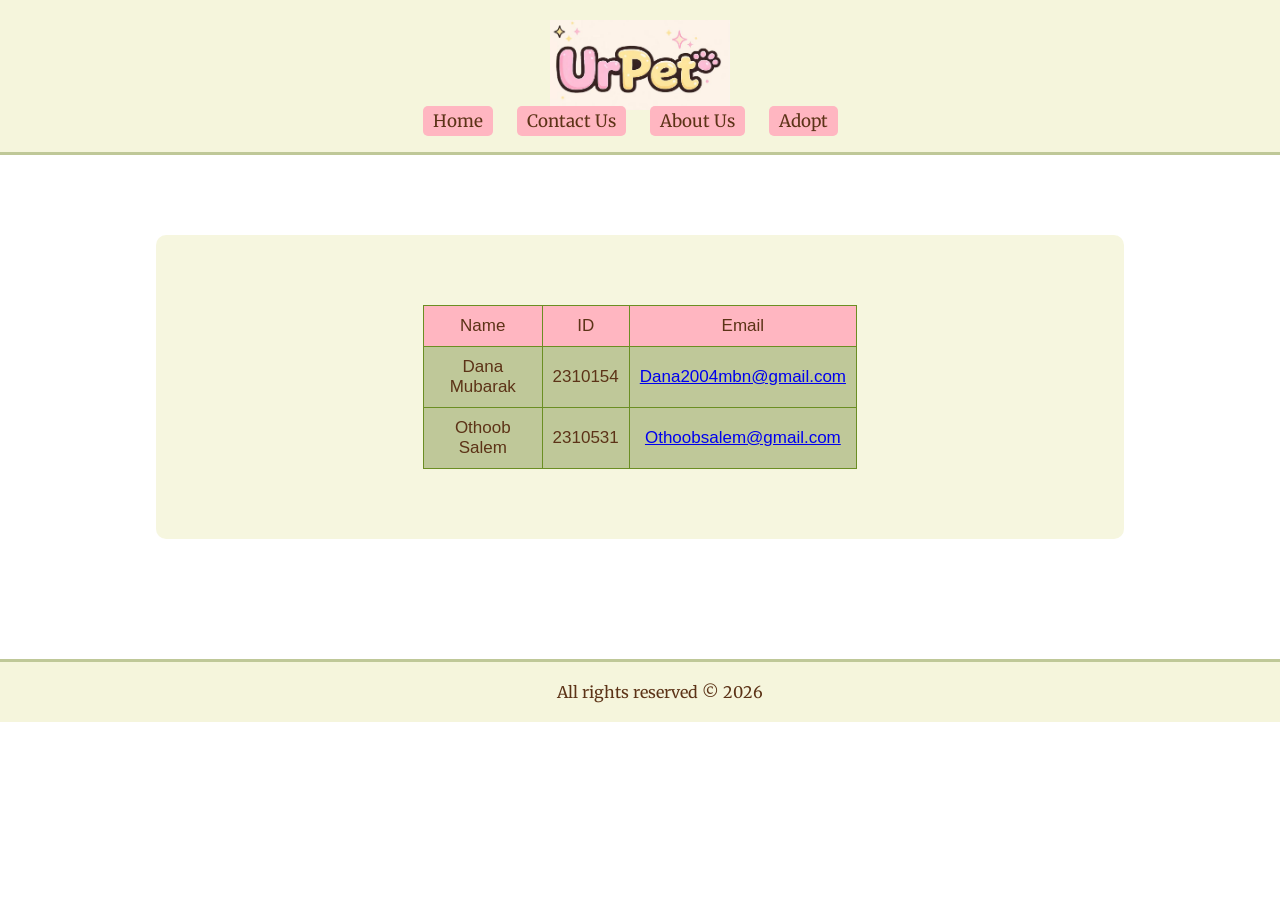
==== aboutus.html @ c4af8d3b "Update aboutus.html" ====
<!DOCTYPE html>
<head>
  <meta charset="UTF-8">
  <meta name="viewport" content="width=device-width, initial-scale=1.0">
<link href="style.css" rel="stylesheet">
    <link href="https://fonts.googleapis.com/css2?family=Merriweather:wght@400;700&family=Poppins:wght@400;600&family=Roboto:wght@400;500&display=swap" rel="stylesheet">

  <title>UrPet-About Us</title>
</head>
<body>

  <video autoplay muted loop id="background-video">
    <source src="https://motionbgs.com/media/1721/hello-kitty-with-friends.960x540.mp4" type="video/mp4">
    Your browser does not support the video tag.
  </video>
<header>
    <div class="logo-container">
  <img src="pet2.jpg" alt="UrPet Logo" class="logo">
</div>
    <nav>
        <ul>
              <li><a href="index.html">Home</a></li>
              <li><a href="ContactUs.html">Contact Us</a></li>
              <li><a href="aboutus.html">About Us</a></li>
              <li><a href="adopte.html">Adopt</a></li>
        </ul>
    </nav>
</header>

<main>
    <section id="aboutus">
    <table class="my-table">
    <tr>
        <td>Name</td>
        <td>ID</td>
        <td>Email</td>
    </tr>
    <tr>
        <td>Dana Mubarak</td>
        <td>2310154</td>
        <td><a href="mailto:Dana2004mbn@gmail.com">Dana2004mbn@gmail.com</a></td>
    </tr>
    <tr>
        <td>Othoob Salem</td>
        <td>2310531</td>
        <td><a href="mailto:Othoobsalem@gmail.com">Othoobsalem@gmail.com</a></td>
    </tr>
</table>

    </section>
</main>

 <footer>
        <p>All rights reserved &copy; 2026</p>
    </footer>

   

</body>


</html>
---- style.css ----
body, html {
      margin: 0;
      height: 100%;
      font-family: 'Merriweather', serif;
    }

    #background-video {
      position: fixed;
      top: 0;
      left: 0;
      width: 100%;
      height: 100%;
      object-fit: cover;
      z-index: -1;
    }


        header {
            background-color:beige;
            padding: 20px;
            text-align: center;
            border-bottom: 3px solid rgba(156, 170, 108, 0.6);

        }

.logo-container {
  display: flex;
  justify-content: center;  /* لضبط اللوجو في المنتصف */
  align-items: center;
  width: 100%;  /* تأكد من أن الحاوية تأخذ كامل عرض الصفحة */
}

.logo {
  width: 180px;  /* حجم اللوجو - يمكنك تعديله حسب الحاجة */
  height: auto;
}
nav ul {
    list-style-type: none;
    text-align: center;
    margin: 0;
    padding: 0;
}

nav ul li {
    display: inline;
    margin-right: 20px;
    background-color:#ffb6c1; 
    border-radius: 5px; 
    padding: 5px 10px;
}

nav ul li a {
    color: #5C3317;
    text-decoration: none;
    font-size: 17px;
}

nav ul li a:hover {
    color:#ffb6c1;
}

nav ul li:hover {
    background-color: rgba(156, 170, 108, 0.6);
}
main {
    position: relative;
    z-index: 1; 
    padding: 50px 20px;
     color: #5C3317;
 
}

#home {
    background-color: rgba(245, 245, 220, 0.9); 
    padding: 40px;
    border-radius: 10px; 
    margin-top: 20px;
    text-align: center;
}
#contactus {
    max-width: 600px;
    margin: 1px auto;
    padding: 20px;
    background-color: #fff;
    border-radius: 8px;
    box-shadow: 0 4px 8px rgba(0, 0, 0, 0.1);
}

#adopt {
    max-width: 600px;
    margin: 1px auto;
    padding: 20px;
    background-color: #fff;
    border-radius: 8px;
    box-shadow: 0 4px 8px rgba(0, 0, 0, 0.1);
}

#aboutus {
    background-color: rgba(245, 245, 220, 0.9); 
    padding: 40px;
    border-radius: 10px; 
    margin-top: 20px;
    text-align: center;
}



/* تنسيق الـ labels */
label {
    font-size: 14px;
    color: #333;
    display: block;
    margin-bottom: 8px;
}
/* تنسيق الحقول المدخلة (inputs) */
input[type="text"],
input[type="email"],
input[type="tel"],
input[type="birth"],
textarea,
select {
    width: 100%;
    padding: 10px;
    margin-bottom: 15px;
    border: 1px solid #ccc;
    border-radius: 4px;
    box-sizing: border-box;
    font-size: 14px;
}

/* تنسيق الحقول عند التفاعل معها */
input[type="text"]:focus,
input[type="email"]:focus,
input[type="tel"]:focus,
input[type="birth"]:focus,
textarea:focus,
select:focus {
    border-color: #007bff;
    outline: none;
}

/* تنسيق زر الإرسال */
input[type="submit"] {
    background-color: rgba(156, 170, 108, 0.6);
    color: white;
    padding: 12px 20px;
    border: none;
    border-radius: 4px;
    cursor: pointer;
    font-size: 16px;
    width: 30%;
    margin-right: 4%;
}

input[type="submit"]:hover {
    background-color: #ffb6c1;
}

/* تنسيق زر إعادة التعيين */
input[type="reset"] {
    background-color: rgba(156, 170, 108, 0.6);
    color: white;
    padding: 12px 20px;
    border: 1px solid;
    border-radius: 4px;
    cursor: pointer;
    font-size: 16px;
    width: 30%;
}

input[type="reset"]:hover {
    background-color: #ffb6c1;
}

/* تنسيق النص داخل الحقول */
input::placeholder,
textarea::placeholder {
    color: #888;
    font-style: italic;
}

/* تنسيق الحقول المطلوبة (required) */
input[required],
textarea[required],
select[required] {
    border-color: #ff5722;
}

/* تنسيق الفقرات والنصوص العامة */
p {
    margin: 0 0 10px;
}

/* تنسيق النصوص و الـ radio buttons */
input[type="radio"] {
    margin-right: 10px;
}

/* تعديل الـ radio buttons ليظهروا بجانب بعضهم */
p label input[type="radio"] {
    margin-right: 5px; /* المسافة بين الـ input والـ label */
}
/* إضافة تباعد بين الحقول */
p:last-child {
    margin-bottom: 0;
}
/* تنسيق حقل الـ select (اللغة) */
select {
    width: 100%;
    padding: 10px;
    margin-bottom: 15px;
    border: 1px solid #ccc;
    border-radius: 4px;
    font-size: 14px;
    box-sizing: border-box;
}
.section-title{
    font-size: 20px;
    font-family: 'Open Sans', sans-serif; 
    color: rgba(156, 170, 108, 0.6);
    margin-top: 0.5px;
}
#adoptionRequirements {
    background-color: #f9f9f9;
    border: 2px solid #ccc;
    width: 400px;
    height: 143px;
    padding: 10px;
    font-family:open-sans;
    font-size: 14px;
    color: #333;
}

footer {
    background-color:beige;
    padding: 20px;
    text-align: center;
    margin-top: 40px;
    font-size: 1rem;
    width: 100%;
    bottom: 0;
    left: 0;
    border-top: 3px solid rgba(156, 170, 108, 0.6);
    color: #5C3317;
}


#tips {
  background-color: #f9f9f9; /* خلفية خفيفة */
    padding: 20px;             /* مسافة داخل الصندوق */
    border-radius: 8px;        /* حواف دائرية */
    margin-top: 20px;          /* مسافة عن الفورم */
    box-shadow: 0 2px 6px rgba(0,0,0,0.1); /* ظل خفيف */
    font-family: 'Montserrat', sans-serif;
}


/* للعناوين داخل aside */
#tips h3 {
    color: #ffb6c1; /* لون أنيق */
    margin-bottom: 10px;
}

/* للقوائم داخل aside */
#tips ul {
    list-style-type: disc;
    padding-left: 20px;
}

/* العناصر داخل aside */
#tips ul li {
    margin-bottom: 8px;
    font-size: 14px;
    line-height: 1.5;
}
/*------------------*/
/* Media Queries لكل قسم مع توسيط كامل */
/*------------------*/

/* للهواتف الصغيرة - أقل من 576px */
@media (max-width: 575.98px) {
    #home,
    #contactus,
    #adopt,
    #aboutus {
        padding: 20px;
        margin: 15px auto 20px auto;  /* فوق 15px، أوسط تلقائي، تحت 20px */
        width: 95%;                  /* تقريبًا يأخذ كامل عرض الشاشة */
        font-size: 14px;
    }

    #contactus,
    #adopt {
        max-width: 100%;
        box-shadow: 0 2px 4px rgba(0,0,0,0.1);
        display: block;              /* الفورم والـ aside فوق بعض */
    }
}

/* للأجهزة المتوسطة - من 576px إلى 767.98px */
@media (min-width: 576px) and (max-width: 767.98px) {
    #home,
    #contactus,
    #adopt,
    #aboutus {
        padding: 30px;
        margin: 20px auto;           /* أوسط تلقائي */
        width: 90%;
        font-size: 15px;
    }

    #contactus,
    #adopt {
        max-width: 90%;
        box-shadow: 0 3px 6px rgba(0,0,0,0.1);
        display: block;              /* الفورم والـ aside فوق بعض */
    }
}

/* للأجهزة الكبيرة - من 768px إلى 991.98px */
@media (min-width: 768px) and (max-width: 991.98px) {
    #home,
    #contactus,
    #adopt,
    #aboutus {
        padding: 40px;
        margin: 25px auto;           /* أوسط تلقائي */
        width: 85%;
        font-size: 16px;
    }

    #contactus,
    #adopt {
        max-width: 85%;
        display: flex;               /* الفورم والـ aside جنب بعض */
        gap: 25px;
    }

    #contactus form,
    #adopt form {
        flex: 2;
    }

    #tips {
        flex: 1;
    }
}

/* للشاشات الكبيرة 992px وأكبر */
@media (min-width: 992px) {
    #home,
    #contactus,
    #adopt,
    #aboutus {
        padding: 50px;
        margin: 30px auto;           /* أوسط تلقائي */
        width: 70%;
        font-size: 17px;
    }

    #contactus,
    #adopt {
        max-width: 70%;
        display: flex;               /* الفورم والـ aside جنب بعض */
        gap: 30px;
    }

    #contactus form,
    #adopt form {
        flex: 2;
    }

    #tips {
        flex: 1;
    }
}


.my-table {
    width: 50%;
    border-collapse: collapse;
    margin: 20px auto;
       color: #5C3317;
    font-family: 'Montserrat', sans-serif;
}

.my-table td {
    border: 1px solid #6B8E23;
    padding: 10px;
    text-align: center;
}



/* الصف الأول وردي */
.my-table tr:nth-child(1) {
    background-color: #ffb6c1;
}

/* الصف الثاني اللون اللي حطيتيه */
.my-table tr:nth-child(2) {
    background-color: rgba(156, 170, 108, 0.6);
}

/* الصف الثالث اللون اللي حطيتيه */
.my-table tr:nth-child(3) {
    background-color: rgba(156, 170, 108, 0.6);
}
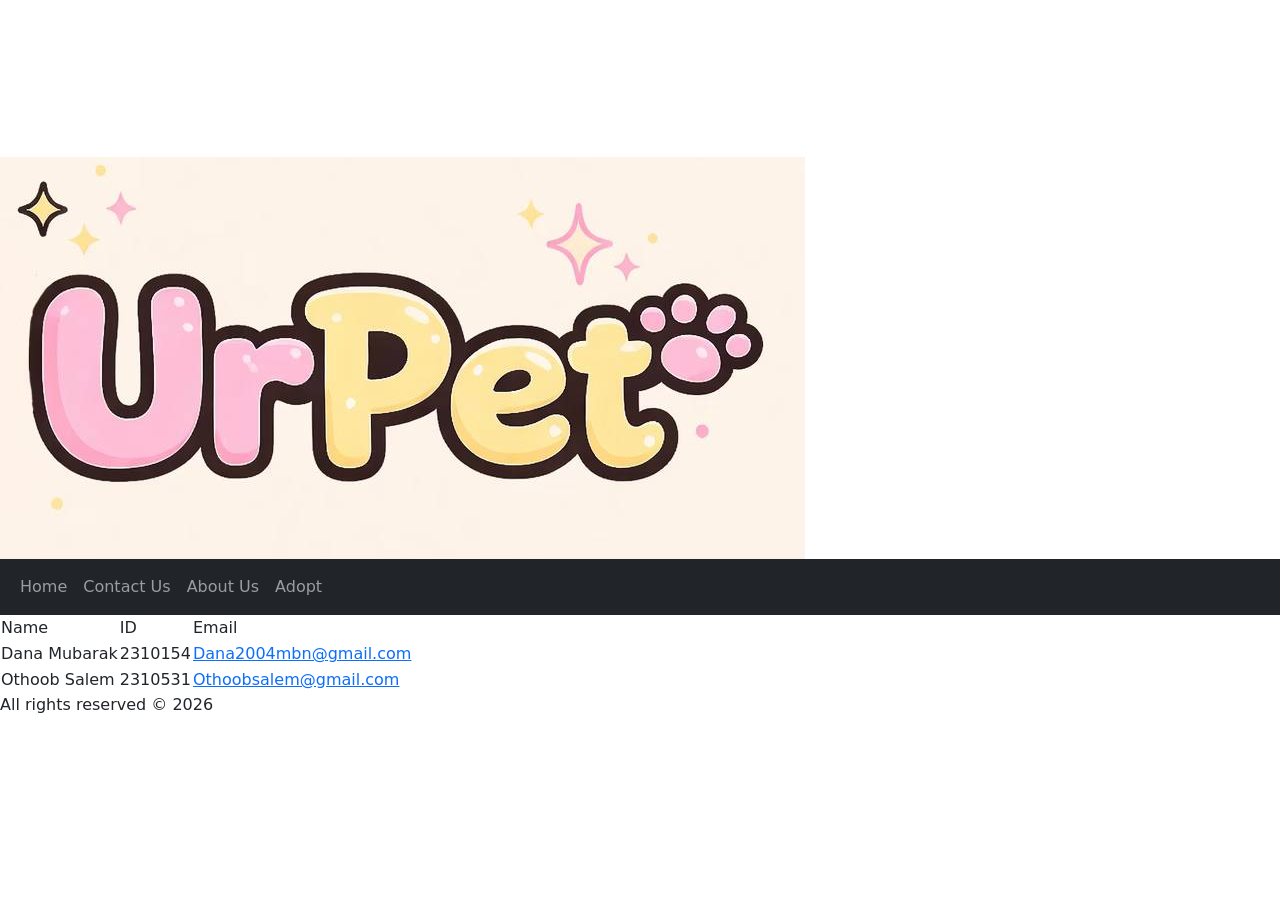
==== commit a8aa735b: "Update aboutus.html" ====
--- a/aboutus.html
+++ b/aboutus.html
@@ -2,9 +2,12 @@
 <head>
   <meta charset="UTF-8">
   <meta name="viewport" content="width=device-width, initial-scale=1.0">
-<link href="style.css" rel="stylesheet">
-    <link href="https://fonts.googleapis.com/css2?family=Merriweather:wght@400;700&family=Poppins:wght@400;600&family=Roboto:wght@400;500&display=swap" rel="stylesheet">
+  <link href="style3.css" rel="stylesheet">
 
+    <link href="https://cdn.jsdelivr.net/npm/bootstrap@5.3.0-alpha1/dist/css/bootstrap.min.css" rel="stylesheet">
+
+  <link href="https://fonts.googleapis.com/css2?family=Merriweather:wght@400;700&family=Poppins:wght@400;600&family=Roboto:wght@400;500&display=swap" rel="stylesheet">
+  <meta name="viewport" content="width=device-width, initial-scale=1.0">
   <title>UrPet-About Us</title>
 </head>
 <body>
@@ -17,14 +20,43 @@
     <div class="logo-container">
   <img src="pet2.jpg" alt="UrPet Logo" class="logo">
 </div>
-    <nav>
-        <ul>
-              <li><a href="index.html">Home</a></li>
-              <li><a href="ContactUs.html">Contact Us</a></li>
-              <li><a href="aboutus.html">About Us</a></li>
-              <li><a href="adopte.html">Adopt</a></li>
-        </ul>
-    </nav>
+
+   <nav class="navbar navbar-expand-lg navbar-dark bg-dark">
+    <div class="container-fluid">
+
+        <button class="navbar-toggler" type="button" data-bs-toggle="collapse" data-bs-target="#navbarNav"
+            aria-controls="navbarNav" aria-expanded="false" aria-label="Toggle navigation">
+
+            <span class="navbar-toggler-icon"></span>
+
+        </button>
+
+        <div class="collapse navbar-collapse" id="navbarNav">
+
+            <ul class="navbar-nav">
+
+                <li class="nav-item">
+                    <a class="nav-link" href="index.html">Home</a>
+                </li>
+
+                <li class="nav-item">
+                    <a class="nav-link" href="ContactUs.html">Contact Us</a>
+                </li>
+
+                <li class="nav-item">
+                    <a class="nav-link" href="aboutus.html">About Us</a>
+                </li>
+
+                <li class="nav-item">
+                    <a class="nav-link" href="adopte.html">Adopt</a>
+                </li>
+
+            </ul>
+
+        </div>
+    </div>
+</nav>
+
 </header>
 
 <main>
@@ -54,6 +86,8 @@
         <p>All rights reserved &copy; 2026</p>
     </footer>
 
+      <script src="https://cdn.jsdelivr.net/npm/@popperjs/core@2.11.6/dist/umd/popper.min.js"></script>
+    <script src="https://cdn.jsdelivr.net/npm/bootstrap@5.3.0-alpha1/dist/js/bootstrap.min.js"></script>
    
 
 </body>
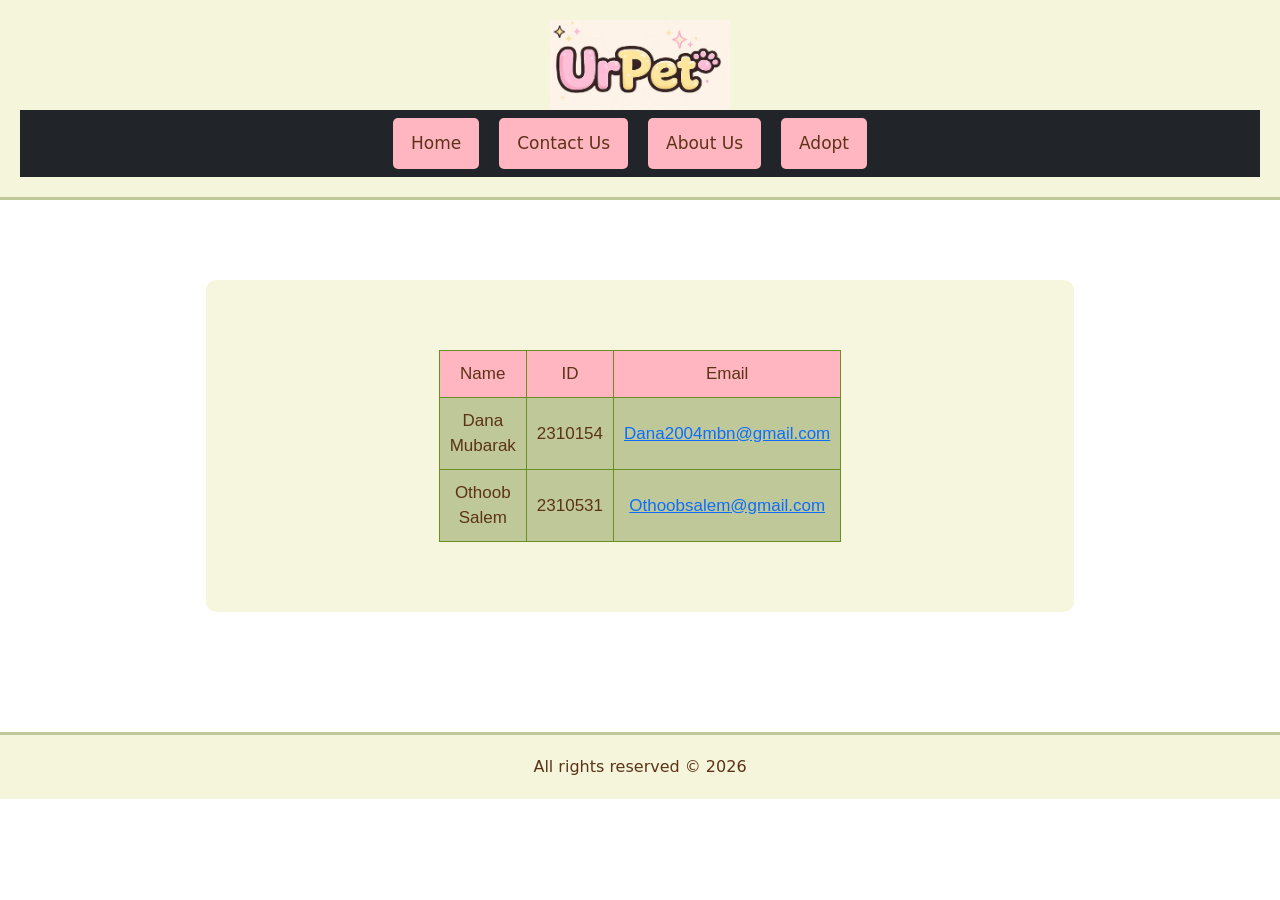
==== commit 333a2aa5: "Update aboutus.html" ====
--- a/aboutus.html
+++ b/aboutus.html
@@ -2,7 +2,7 @@
 <head>
   <meta charset="UTF-8">
   <meta name="viewport" content="width=device-width, initial-scale=1.0">
-  <link href="style3.css" rel="stylesheet">
+  <link href="style.css" rel="stylesheet">
 
     <link href="https://cdn.jsdelivr.net/npm/bootstrap@5.3.0-alpha1/dist/css/bootstrap.min.css" rel="stylesheet">
 
@@ -92,5 +92,4 @@
 
 </body>
 
-
 </html>
--- a/style.css
+++ b/style.css
@@ -0,0 +1,459 @@
+body, html {
+      margin: 0;
+      height: 100%;
+      font-family: 'Merriweather', serif;
+    }
+
+    #background-video {
+      position: fixed;
+      top: 0;
+      left: 0;
+      width: 100%;
+      height: 100%;
+      object-fit: cover;
+      z-index: -1;
+    }
+
+
+        header {
+            background-color:beige;
+            padding: 20px;
+            text-align: center;
+            border-bottom: 3px solid rgba(156, 170, 108, 0.6);
+
+        }
+
+.logo-container {
+  display: flex;
+  justify-content: center;  /* لضبط اللوجو في المنتصف */
+  align-items: center;
+  width: 100%;  /* تأكد من أن الحاوية تأخذ كامل عرض الصفحة */
+}
+
+.logo {
+  width: 180px;  /* حجم اللوجو - يمكنك تعديله حسب الحاجة */
+  height: auto;
+}
+
+
+.navbar-nav {
+    list-style-type: none;
+    text-align: center;
+    margin: 0;
+    padding: 0;
+    width: 100%;
+    justify-content: center;
+}
+
+.navbar-nav li {
+    display: inline-block;
+    margin-right: 20px;
+    background-color:#ffb6c1; 
+    border-radius: 5px; 
+    padding: 5px 10px;
+}
+
+.navbar-nav li a {
+    color: #5C3317;
+    text-decoration: none;
+    font-size: 17px;
+}
+
+.navbar-nav li a:hover {
+    color:#ffb6c1;
+}
+
+.navbar-nav li:hover {
+    background-color: rgba(156, 170, 108, 0.6);
+}
+
+
+
+main {
+    position: relative;
+    z-index: 1; 
+    padding: 50px 20px;
+     color: #5C3317;
+ 
+}
+
+#home {
+    background-color: rgba(245, 245, 220, 0.9); 
+    padding: 40px;
+    border-radius: 10px; 
+    margin-top: 20px;
+    text-align: center;
+}
+#contactus {
+    max-width: 600px;
+    margin: 1px auto;
+    padding: 20px;
+    background-color: #fff;
+    border-radius: 8px;
+    box-shadow: 0 4px 8px rgba(0, 0, 0, 0.1);
+}
+
+#adopt {
+    max-width: 600px;
+    margin: 1px auto;
+    padding: 20px;
+    background-color: #fff;
+    border-radius: 8px;
+    box-shadow: 0 4px 8px rgba(0, 0, 0, 0.1);
+}
+
+#aboutus {
+    background-color: rgba(245, 245, 220, 0.9); 
+    padding: 40px;
+    border-radius: 10px; 
+    margin-top: 20px;
+    text-align: center;
+}
+
+
+
+/* تنسيق الـ labels */
+label {
+    font-size: 14px;
+    color: #333;
+    display: block;
+    margin-bottom: 8px;
+}
+/* تنسيق الحقول المدخلة (inputs) */
+input[type="text"],
+input[type="email"],
+input[type="tel"],
+input[type="birth"],
+textarea,
+select {
+    width: 100%;
+    padding: 10px;
+    margin-bottom: 15px;
+    border: 1px solid #ccc;
+    border-radius: 4px;
+    box-sizing: border-box;
+    font-size: 14px;
+}
+
+/* تنسيق الحقول عند التفاعل معها */
+input[type="text"]:focus,
+input[type="email"]:focus,
+input[type="tel"]:focus,
+input[type="birth"]:focus,
+textarea:focus,
+select:focus {
+    border-color: #007bff;
+    outline: none;
+}
+
+/* تنسيق زر الإرسال */
+input[type="submit"] {
+    background-color: rgba(156, 170, 108, 0.6);
+    color: white;
+    padding: 12px 20px;
+    border: none;
+    border-radius: 4px;
+    cursor: pointer;
+    font-size: 16px;
+    width: 30%;
+    margin-right: 4%;
+}
+
+input[type="submit"]:hover {
+    background-color: #ffb6c1;
+}
+
+/* تنسيق زر إعادة التعيين */
+input[type="reset"] {
+    background-color: rgba(156, 170, 108, 0.6);
+    color: white;
+    padding: 12px 20px;
+    border: 1px solid;
+    border-radius: 4px;
+    cursor: pointer;
+    font-size: 16px;
+    width: 30%;
+}
+
+input[type="reset"]:hover {
+    background-color: #ffb6c1;
+}
+
+/* تنسيق النص داخل الحقول */
+input::placeholder,
+textarea::placeholder {
+    color: #888;
+    font-style: italic;
+}
+
+/* تنسيق الحقول المطلوبة (required) */
+input[required],
+textarea[required],
+select[required] {
+    border-color: #ff5722;
+}
+
+/* تنسيق الفقرات والنصوص العامة */
+p {
+    margin: 0 0 10px;
+}
+
+/* تنسيق النصوص و الـ radio buttons */
+input[type="radio"] {
+    margin-right: 10px;
+}
+
+/* تعديل الـ radio buttons ليظهروا بجانب بعضهم */
+p label input[type="radio"] {
+    margin-right: 5px; /* المسافة بين الـ input والـ label */
+}
+/* إضافة تباعد بين الحقول */
+p:last-child {
+    margin-bottom: 0;
+}
+/* تنسيق حقل الـ select (اللغة) */
+select {
+    width: 100%;
+    padding: 10px;
+    margin-bottom: 15px;
+    border: 1px solid #ccc;
+    border-radius: 4px;
+    font-size: 14px;
+    box-sizing: border-box;
+}
+.section-title{
+    font-size: 20px;
+    font-family: 'Open Sans', sans-serif; 
+    color: rgba(156, 170, 108, 0.6);
+    margin-top: 0.5px;
+}
+#adoptionRequirements {
+    background-color: #f9f9f9;
+    border: 2px solid #ccc;
+    width: 400px;
+    height: 143px;
+    padding: 10px;
+    font-family:open-sans;
+    font-size: 14px;
+    color: #333;
+}
+
+footer {
+    background-color:beige;
+    padding: 20px;
+    text-align: center;
+    margin-top: 40px;
+    font-size: 1rem;
+    width: 100%;
+    bottom: 0;
+    left: 0;
+    border-top: 3px solid rgba(156, 170, 108, 0.6);
+    color: #5C3317;
+}
+
+
+#tips {
+  background-color: #f9f9f9; /* خلفية خفيفة */
+    padding: 20px;             /* مسافة داخل الصندوق */
+    border-radius: 8px;        /* حواف دائرية */
+    margin-top: 20px;          /* مسافة عن الفورم */
+    box-shadow: 0 2px 6px rgba(0,0,0,0.1); /* ظل خفيف */
+    font-family: 'Montserrat', sans-serif;
+}
+
+
+/* للعناوين داخل aside */
+#tips h3 {
+    color: #ffb6c1; /* لون أنيق */
+    margin-bottom: 10px;
+}
+
+/* للقوائم داخل aside */
+#tips ul {
+    list-style-type: disc;
+    padding-left: 20px;
+}
+
+/* العناصر داخل aside */
+#tips ul li {
+    margin-bottom: 8px;
+    font-size: 14px;
+    line-height: 1.5;
+}
+/*------------------*/
+/* Media Queries لكل قسم مع توسيط كامل */
+/*------------------*/
+
+/* للهواتف الصغيرة - أقل من 576px */
+@media (max-width: 575.98px) {
+    #home,
+    #contactus,
+    #adopt,
+    #aboutus {
+        padding: 20px;
+        margin: 15px auto 20px auto;  /* فوق 15px، أوسط تلقائي، تحت 20px */
+        width: 95%;                  /* تقريبًا يأخذ كامل عرض الشاشة */
+        font-size: 14px;
+    }
+
+    #contactus,
+    #adopt {
+        max-width: 100%;
+        box-shadow: 0 2px 4px rgba(0,0,0,0.1);
+        display: block;              /* الفورم والـ aside فوق بعض */
+    }
+}
+
+/*------------------*/
+/* Media Queries لكل قسم مع توسيط كامل */
+/*------------------*/
+
+/* الهواتف الصغيرة - أقل من 576px */
+@media (max-width: 575.98px) {
+    #home,
+    #contactus,
+    #adopt,
+    #aboutus {
+        padding: 20px;
+        margin: 15px auto 20px auto;  /* فوق 15px، أوسط تلقائي، تحت 20px */
+        width: 95%;
+        font-size: 14px;
+    }
+
+    #contactus,
+    #adopt {
+        display: flex;
+        flex-direction: column; /* فوق بعض على الموبايل */
+        max-width: 100%;
+        box-shadow: 0 2px 4px rgba(0,0,0,0.1);
+    }
+
+    #contactus form,
+    #adopt form,
+    #tips {
+        width: 100%; /* كل عنصر ياخذ كامل العرض */
+        flex: none;
+        margin-bottom: 15px;
+    }
+}
+
+/* الأجهزة المتوسطة - من 576px إلى 767.98px */
+@media (min-width: 576px) and (max-width: 767.98px) {
+    #home,
+    #contactus,
+    #adopt,
+    #aboutus {
+        padding: 25px;
+        margin: 20px auto;
+        width: 90%;
+        font-size: 15px;
+    }
+
+    #contactus,
+    #adopt {
+        display: flex;
+        flex-direction: column; /* فوق بعض */
+        max-width: 90%;
+        box-shadow: 0 3px 6px rgba(0,0,0,0.1);
+    }
+
+    #contactus form,
+    #adopt form,
+    #tips {
+        width: 100%;
+        flex: none;
+        margin-bottom: 15px;
+    }
+}
+
+/* الأجهزة الكبيرة - من 768px إلى 991.98px */
+@media (min-width: 768px) and (max-width: 991.98px) {
+    #home,
+    #contactus,
+    #adopt,
+    #aboutus {
+        padding: 40px;
+        margin: 25px auto;
+        width: 85%;
+        font-size: 16px;
+    }
+
+    #contactus,
+    #adopt {
+        display: flex;
+        flex-direction: row; /* جنب بعض */
+        gap: 25px;
+        max-width: 85%;
+    }
+
+    #contactus form,
+    #adopt form {
+        flex: 2;
+    }
+
+    #tips {
+        flex: 1;
+    }
+}
+
+/* الشاشات الكبيرة 992px وأكبر */
+@media (min-width: 992px) {
+    #home,
+    #contactus,
+    #adopt,
+    #aboutus {
+        padding: 50px;
+        margin: 30px auto;
+        width: 70%;
+        font-size: 17px;
+    }
+
+    #contactus,
+    #adopt {
+        display: flex;
+        flex-direction: row; /* جنب بعض */
+        gap: 30px;
+        max-width: 70%;
+    }
+
+    #contactus form,
+    #adopt form {
+        flex: 2;
+    }
+
+    #tips {
+        flex: 1;
+    }
+}
+
+.my-table {
+    width: 50%;
+    border-collapse: collapse;
+    margin: 20px auto;
+       color: #5C3317;
+    font-family: 'Montserrat', sans-serif;
+}
+
+.my-table td {
+    border: 1px solid #6B8E23;
+    padding: 10px;
+    text-align: center;
+}
+
+
+
+/* الصف الأول وردي */
+.my-table tr:nth-child(1) {
+    background-color: #ffb6c1;
+}
+
+/* الصف الثاني اللون اللي حطيتيه */
+.my-table tr:nth-child(2) {
+    background-color: rgba(156, 170, 108, 0.6);
+}
+
+/* الصف الثالث اللون اللي حطيتيه */
+.my-table tr:nth-child(3) {
+    background-color: rgba(156, 170, 108, 0.6);
+
+}
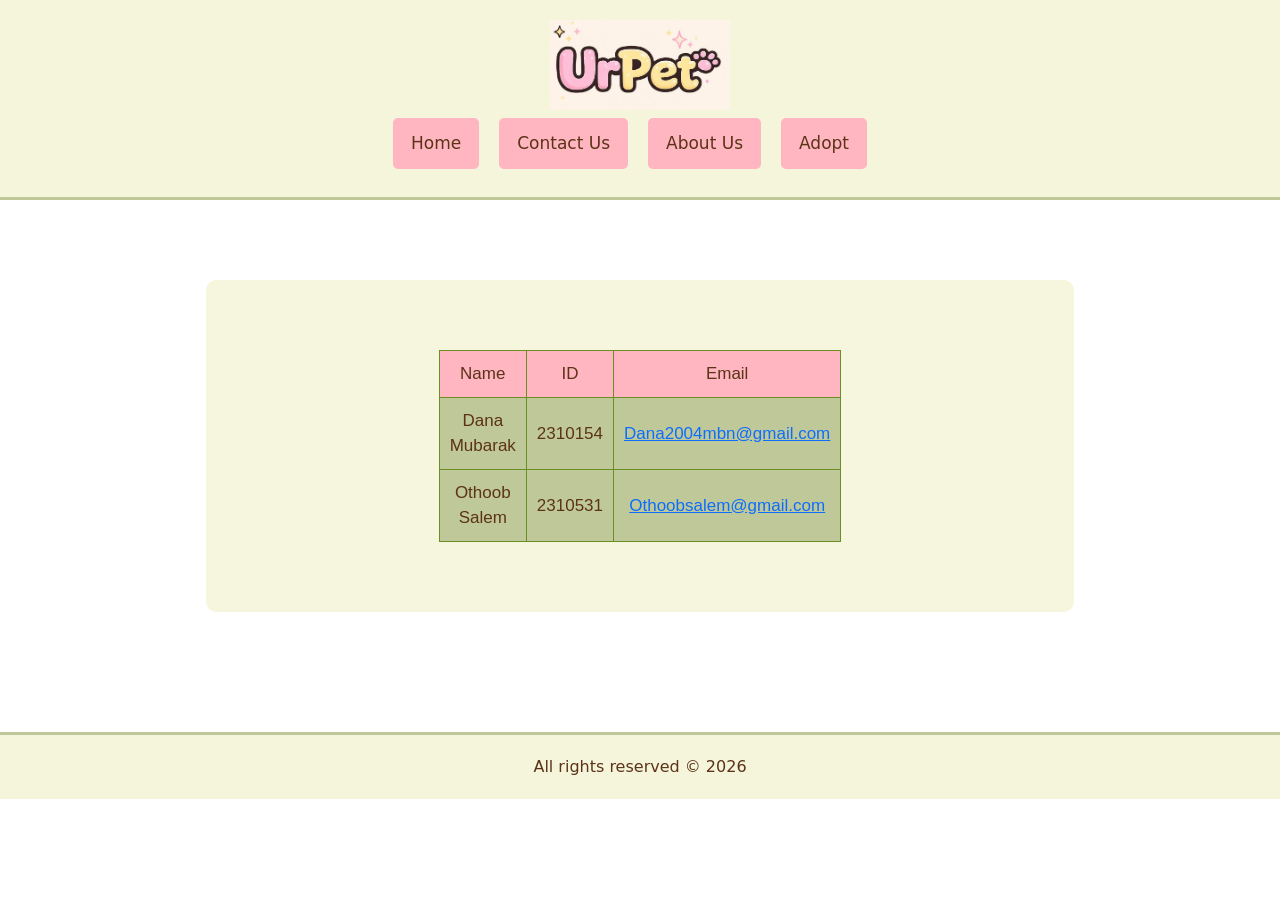
==== commit 5216ae95: "Update aboutus.html" ====
--- a/aboutus.html
+++ b/aboutus.html
@@ -7,7 +7,6 @@
     <link href="https://cdn.jsdelivr.net/npm/bootstrap@5.3.0-alpha1/dist/css/bootstrap.min.css" rel="stylesheet">
 
   <link href="https://fonts.googleapis.com/css2?family=Merriweather:wght@400;700&family=Poppins:wght@400;600&family=Roboto:wght@400;500&display=swap" rel="stylesheet">
-  <meta name="viewport" content="width=device-width, initial-scale=1.0">
   <title>UrPet-About Us</title>
 </head>
 <body>
@@ -21,7 +20,7 @@
   <img src="pet2.jpg" alt="UrPet Logo" class="logo">
 </div>
 
-   <nav class="navbar navbar-expand-lg navbar-dark bg-dark">
+   <nav class="navbar navbar-expand-lg">
     <div class="container-fluid">
 
         <button class="navbar-toggler" type="button" data-bs-toggle="collapse" data-bs-target="#navbarNav"
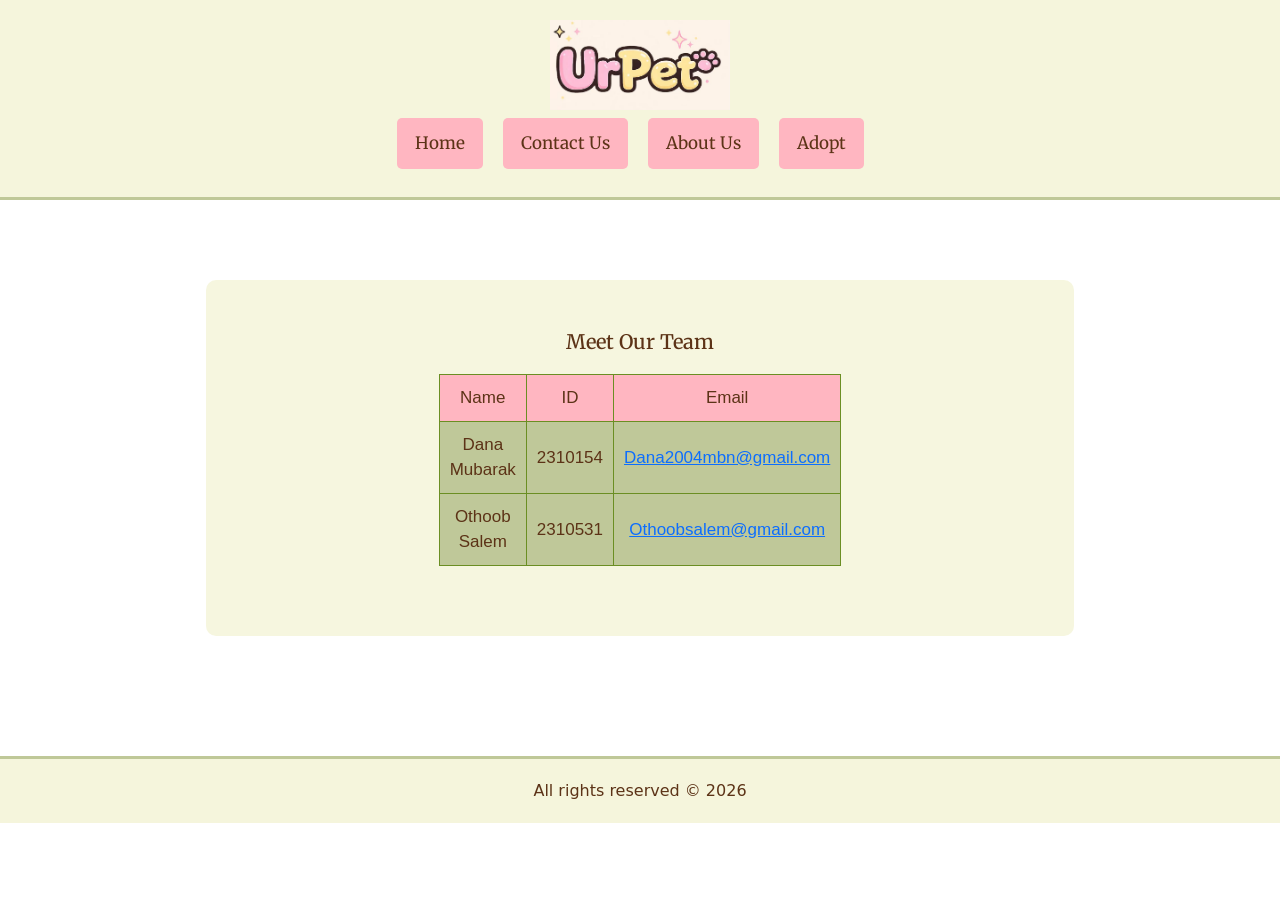
==== commit 4efd53d8: "Update aboutus.html" ====
--- a/aboutus.html
+++ b/aboutus.html
@@ -1,4 +1,5 @@
 <!DOCTYPE html>
+<html lang="en">
 <head>
   <meta charset="UTF-8">
   <meta name="viewport" content="width=device-width, initial-scale=1.0">
@@ -7,6 +8,7 @@
     <link href="https://cdn.jsdelivr.net/npm/bootstrap@5.3.0-alpha1/dist/css/bootstrap.min.css" rel="stylesheet">
 
   <link href="https://fonts.googleapis.com/css2?family=Merriweather:wght@400;700&family=Poppins:wght@400;600&family=Roboto:wght@400;500&display=swap" rel="stylesheet">
+  
   <title>UrPet-About Us</title>
 </head>
 <body>
@@ -20,7 +22,7 @@
   <img src="pet2.jpg" alt="UrPet Logo" class="logo">
 </div>
 
-   <nav class="navbar navbar-expand-lg">
+   <nav class="navbar navbar-expand-lg ">
     <div class="container-fluid">
 
         <button class="navbar-toggler" type="button" data-bs-toggle="collapse" data-bs-target="#navbarNav"
@@ -39,7 +41,7 @@
                 </li>
 
                 <li class="nav-item">
-                    <a class="nav-link" href="ContactUs.html">Contact Us</a>
+                    <a class="nav-link" href="contactus.html">Contact Us</a>
                 </li>
 
                 <li class="nav-item">
@@ -60,6 +62,7 @@
 
 <main>
     <section id="aboutus">
+    <h5>Meet Our Team</h5>
     <table class="my-table">
     <tr>
         <td>Name</td>
@@ -92,3 +95,6 @@
 </body>
 
 </html>
+
+
+
--- a/style.css
+++ b/style.css
@@ -43,6 +43,7 @@
     padding: 0;
     width: 100%;
     justify-content: center;
+      font-family: 'Merriweather', serif;
 }
 
 .navbar-nav li {
@@ -51,6 +52,8 @@
     background-color:#ffb6c1; 
     border-radius: 5px; 
     padding: 5px 10px;
+
+
 }
 
 .navbar-nav li a {
@@ -66,14 +69,13 @@
 .navbar-nav li:hover {
     background-color: rgba(156, 170, 108, 0.6);
 }
-
-
 
 main {
     position: relative;
     z-index: 1; 
     padding: 50px 20px;
      color: #5C3317;
+     font-family: 'Merriweather', serif;
  
 }
 
@@ -83,9 +85,12 @@
     border-radius: 10px; 
     margin-top: 20px;
     text-align: center;
-}
+    color: #5C3317;
+    font-family: 'Merriweather', serif;
+}
+
 #contactus {
-    max-width: 600px;
+    width: 350px;
     margin: 1px auto;
     padding: 20px;
     background-color: #fff;
@@ -94,7 +99,7 @@
 }
 
 #adopt {
-    max-width: 600px;
+    width: 550px;
     margin: 1px auto;
     padding: 20px;
     background-color: #fff;
@@ -133,6 +138,7 @@
     border-radius: 4px;
     box-sizing: border-box;
     font-size: 14px;
+    resize:none;
 }
 
 /* تنسيق الحقول عند التفاعل معها */
@@ -227,11 +233,13 @@
     color: rgba(156, 170, 108, 0.6);
     margin-top: 0.5px;
 }
+
 #adoptionRequirements {
     background-color: #f9f9f9;
     border: 2px solid #ccc;
     width: 400px;
     height: 143px;
+    resize:none;
     padding: 10px;
     font-family:open-sans;
     font-size: 14px;
@@ -457,3 +465,4 @@
     background-color: rgba(156, 170, 108, 0.6);
 
 }
+
